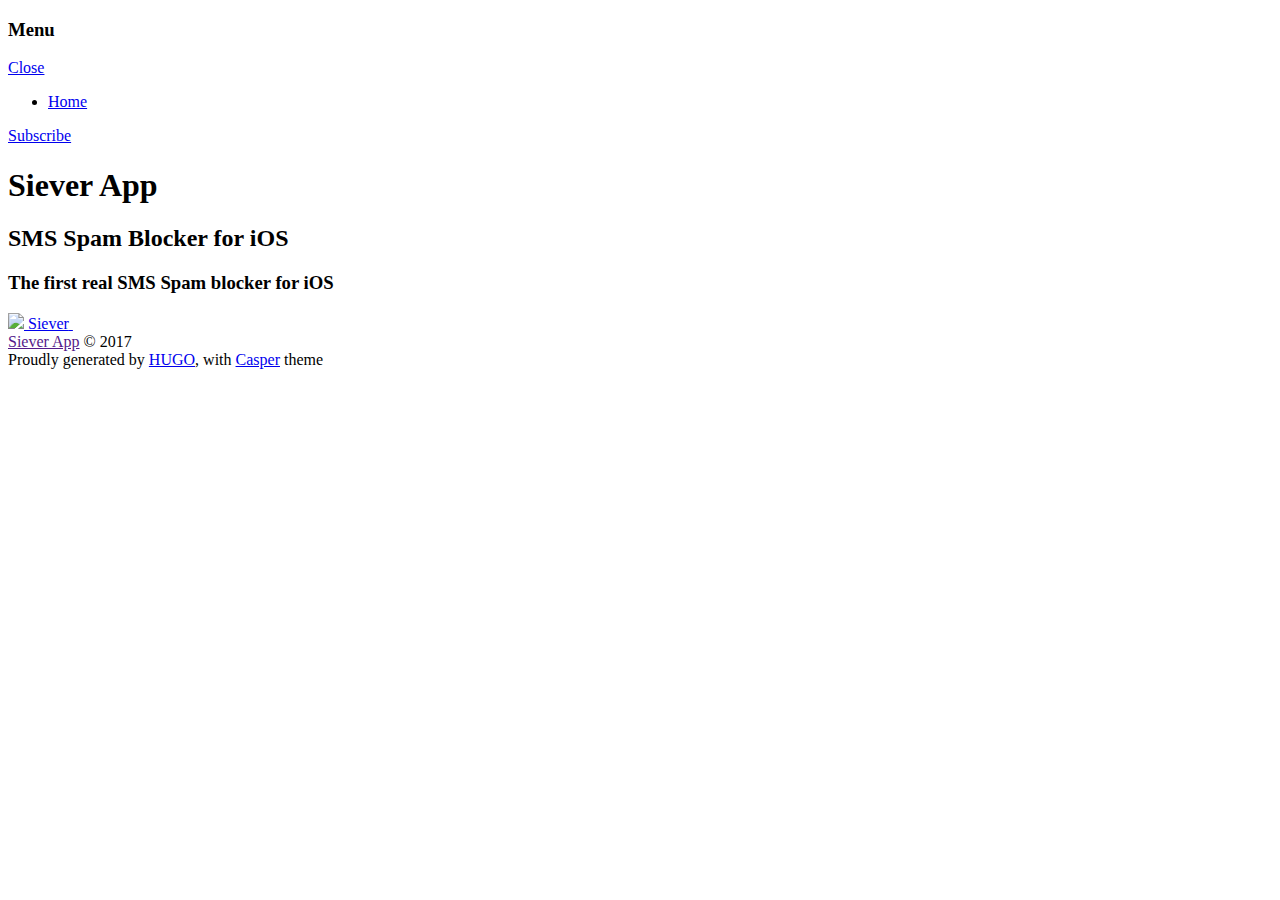
==== public/index.html @ 64746106 "api subdomain (api)" ====
<!DOCTYPE html>
<html lang="en-us">
<head>

    <meta charset="utf-8" />
    <meta http-equiv="X-UA-Compatible" content="IE=edge" />

  	<meta property="og:title" content=" Siever App" />
  	<meta property="og:site_name" content="Siever App" />
  	<meta property="og:url" content="https://sieverapp.com/" />

    
    <meta property="og:type" content="website" />
    

  <title>
     Siever App
  </title>

    <meta name="description" content="SMS Spam Blocker for iOS" />

    <meta name="HandheldFriendly" content="True" />
    <meta name="viewport" content="width=device-width, initial-scale=1.0" />

    <link rel="apple-touch-icon" sizes="57x57" href="https://sieverapp.com/images/icon/apple-icon-57x57.png">
    <link rel="apple-touch-icon" sizes="60x60" href="https://sieverapp.com/images/icon/apple-icon-60x60.png">
    <link rel="apple-touch-icon" sizes="72x72" href="https://sieverapp.com/images/icon/apple-icon-72x72.png">
    <link rel="apple-touch-icon" sizes="76x76" href="https://sieverapp.com/images/icon/apple-icon-76x76.png">
    <link rel="apple-touch-icon" sizes="114x114" href="https://sieverapp.com/images/icon/apple-icon-114x114.png">
    <link rel="apple-touch-icon" sizes="120x120" href="https://sieverapp.com/images/icon/apple-icon-120x120.png">
    <link rel="apple-touch-icon" sizes="144x144" href="https://sieverapp.com/images/icon/apple-icon-144x144.png">
    <link rel="apple-touch-icon" sizes="152x152" href="https://sieverapp.com/images/icon/apple-icon-152x152.png">
    <link rel="apple-touch-icon" sizes="180x180" href="https://sieverapp.com/images/icon/apple-icon-180x180.png">
    <link rel="icon" type="image/png" sizes="192x192"  href="https://sieverapp.com/images/icon/android-icon-192x192.png">
    <link rel="icon" type="image/png" sizes="32x32" href="https://sieverapp.com/images/icon/favicon-32x32.png">
    <link rel="icon" type="image/png" sizes="96x96" href="https://sieverapp.com/images/icon/favicon-96x96.png">
    <link rel="icon" type="image/png" sizes="16x16" href="https://sieverapp.com/images/icon/favicon-16x16.png">
    <link rel="manifest" href="https://sieverapp.com/images/icon/manifest.json">
    <meta name="msapplication-TileColor" content="#ffffff">
    <meta name="msapplication-TileImage" content="/ms-icon-144x144.png">
    <meta name="theme-color" content="#ffffff">

    <link rel="stylesheet" type="text/css" href="https://sieverapp.com/css/screen.css" />
    <link rel="stylesheet" type="text/css" href="https://sieverapp.com/css/nav.css" />
    <link rel="stylesheet" type="text/css" href="https://sieverapp.com/css/custom.css" />
    <link rel="stylesheet" type="text/css" href="https://fonts.googleapis.com/css?family=Merriweather:300,300italic,700,700italic|Open+Sans:700,400|Inconsolata&amp;subset=latin-ext" />

    
      
      
        <link href="https://sieverapp.com/index.xml" rel="alternate" type="application/rss+xml" title="Siever App" />
      
    
    <meta name="generator" content="Hugo 0.14" />

    <link rel="canonical" href="https://sieverapp.com/" />

    
    <script>
      (function(i,s,o,g,r,a,m){i['GoogleAnalyticsObject']=r;i[r]=i[r]||function(){
      (i[r].q=i[r].q||[]).push(arguments)},i[r].l=1*new Date();a=s.createElement(o),
      m=s.getElementsByTagName(o)[0];a.async=1;a.src=g;m.parentNode.insertBefore(a,m)
      })(window,document,'script','//www.google-analytics.com/analytics.js','ga');

      ga('create', 'UA-88903646-4', 'auto');
      ga('send', 'pageview');

    </script>
    

    
</head>
<body class="nav-closed">

  <div class="nav">
    <h3 class="nav-title">Menu</h3>
    <a href="#" class="nav-close">
        <span class="hidden">Close</span>
    </a>
    <ul>
        
        
        
            
            <li class="nav-opened nav-current" role="presentation">
            	<a href="https://sieverapp.com/">Home</a>
            </li>
        
    </ul>
    
    
    <a class="subscribe-button icon-feed" href="https://sieverapp.com/index.xml">Subscribe</a>
    
</div>
<span class="nav-cover"></span>


 <div class="site-wrapper">



<header class="main-header " style="background-image: url(https://sieverapp.com/images/cover.jpg)">


    <div class="vertical">
        <div class="main-header-content inner">
            
            
            
            
            
            
            

            <h1 class="page-title">Siever App</h1>
            <h2 class="page-description">SMS Spam Blocker for iOS</h2>


            
                <h3 class="myapps-title">The first real SMS Spam blocker for iOS</h3>
                <a class="myapps-app" href="http://apple.co/2jsfavB" target="_blank">
                    <img src="images/app-siever.png">
                    <span>Siever</span>
                </a>
            &nbsp;
            
        </div>
    </div>
</header>

    <footer class="site-footer clearfix" style="margin-top:0;">
        <section class="copyright"><a href="">Siever App</a> © 2017</section>
        
        <section class="poweredby">Proudly generated by <a class="icon-hugo" href="http://gohugo.io">HUGO</a>, with <a class="icon-theme" href="https://github.com/vjeantet/hugo-theme-casper">Casper</a> theme</section>
        
    </footer>
    </div>
    <script type="text/javascript" src="https://sieverapp.com/js/jquery.js"></script>
    <script type="text/javascript" src="https://sieverapp.com/js/jquery.fitvids.js"></script>
    <script type="text/javascript" src="https://sieverapp.com/js/index.js"></script>
    
</body>
</html>
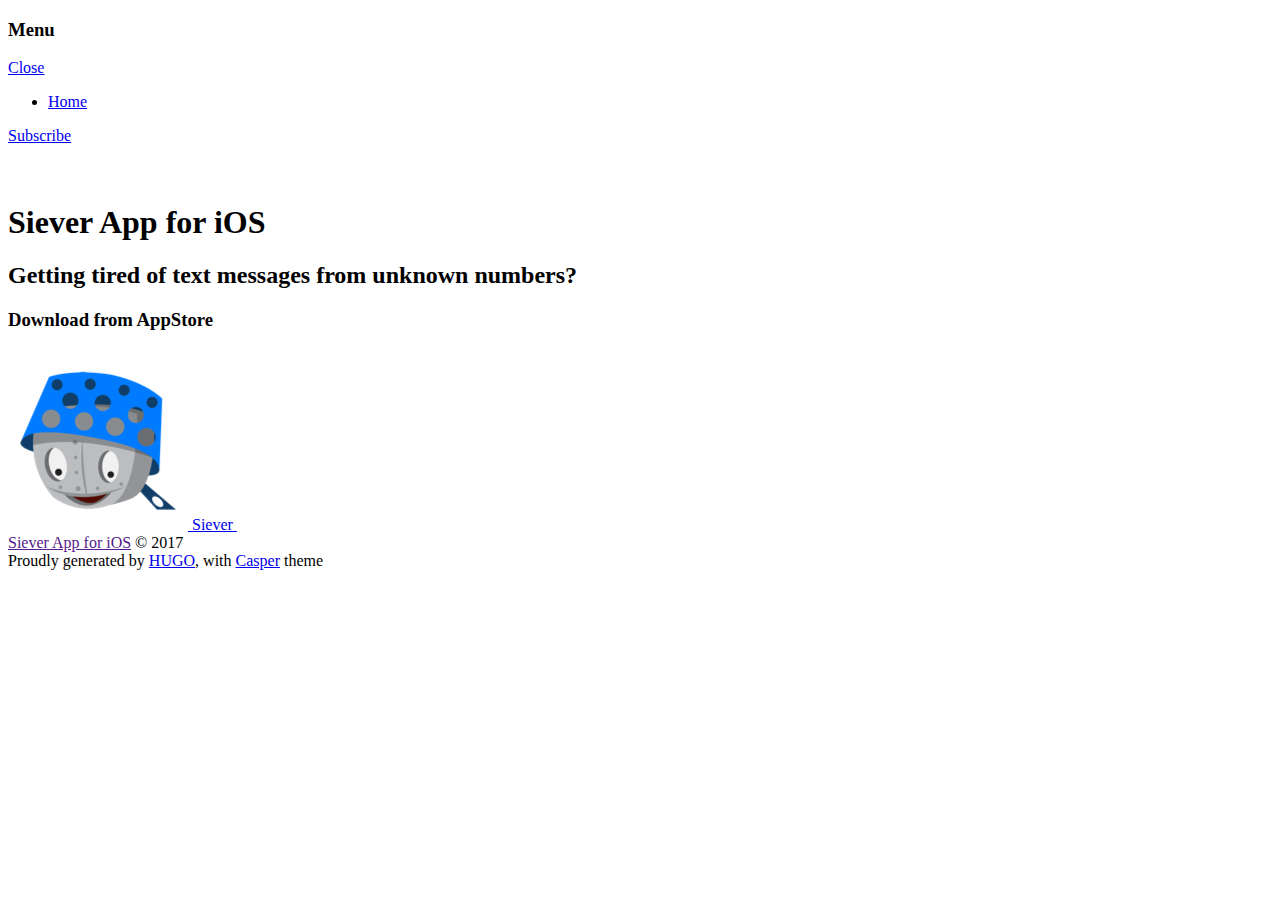
==== commit d676fcfd: "* adds new feel and look :D (master)" ====
--- a/public/index.html
+++ b/public/index.html
@@ -1,59 +1,59 @@
 <!DOCTYPE html>
-<html lang="en-us">
+<html lang="en-US">
 <head>
 
     <meta charset="utf-8" />
     <meta http-equiv="X-UA-Compatible" content="IE=edge" />
 
-  	<meta property="og:title" content=" Siever App" />
-  	<meta property="og:site_name" content="Siever App" />
-  	<meta property="og:url" content="https://sieverapp.com/" />
+  	<meta property="og:title" content=" Siever App for iOS" />
+  	<meta property="og:site_name" content="Siever App for iOS" />
+  	<meta property="og:url" content="https://www.jancislinsky.cz/" />
 
     
     <meta property="og:type" content="website" />
     
 
   <title>
-     Siever App
+     Siever App for iOS
   </title>
 
-    <meta name="description" content="SMS Spam Blocker for iOS" />
+    <meta name="description" content="Getting tired of text messages from unknown numbers?" />
 
     <meta name="HandheldFriendly" content="True" />
     <meta name="viewport" content="width=device-width, initial-scale=1.0" />
 
-    <link rel="apple-touch-icon" sizes="57x57" href="https://sieverapp.com/images/icon/apple-icon-57x57.png">
-    <link rel="apple-touch-icon" sizes="60x60" href="https://sieverapp.com/images/icon/apple-icon-60x60.png">
-    <link rel="apple-touch-icon" sizes="72x72" href="https://sieverapp.com/images/icon/apple-icon-72x72.png">
-    <link rel="apple-touch-icon" sizes="76x76" href="https://sieverapp.com/images/icon/apple-icon-76x76.png">
-    <link rel="apple-touch-icon" sizes="114x114" href="https://sieverapp.com/images/icon/apple-icon-114x114.png">
-    <link rel="apple-touch-icon" sizes="120x120" href="https://sieverapp.com/images/icon/apple-icon-120x120.png">
-    <link rel="apple-touch-icon" sizes="144x144" href="https://sieverapp.com/images/icon/apple-icon-144x144.png">
-    <link rel="apple-touch-icon" sizes="152x152" href="https://sieverapp.com/images/icon/apple-icon-152x152.png">
-    <link rel="apple-touch-icon" sizes="180x180" href="https://sieverapp.com/images/icon/apple-icon-180x180.png">
-    <link rel="icon" type="image/png" sizes="192x192"  href="https://sieverapp.com/images/icon/android-icon-192x192.png">
-    <link rel="icon" type="image/png" sizes="32x32" href="https://sieverapp.com/images/icon/favicon-32x32.png">
-    <link rel="icon" type="image/png" sizes="96x96" href="https://sieverapp.com/images/icon/favicon-96x96.png">
-    <link rel="icon" type="image/png" sizes="16x16" href="https://sieverapp.com/images/icon/favicon-16x16.png">
-    <link rel="manifest" href="https://sieverapp.com/images/icon/manifest.json">
+    <link rel="apple-touch-icon" sizes="57x57" href="https://www.jancislinsky.cz/images/icon/apple-icon-57x57.png">
+    <link rel="apple-touch-icon" sizes="60x60" href="https://www.jancislinsky.cz/images/icon/apple-icon-60x60.png">
+    <link rel="apple-touch-icon" sizes="72x72" href="https://www.jancislinsky.cz/images/icon/apple-icon-72x72.png">
+    <link rel="apple-touch-icon" sizes="76x76" href="https://www.jancislinsky.cz/images/icon/apple-icon-76x76.png">
+    <link rel="apple-touch-icon" sizes="114x114" href="https://www.jancislinsky.cz/images/icon/apple-icon-114x114.png">
+    <link rel="apple-touch-icon" sizes="120x120" href="https://www.jancislinsky.cz/images/icon/apple-icon-120x120.png">
+    <link rel="apple-touch-icon" sizes="144x144" href="https://www.jancislinsky.cz/images/icon/apple-icon-144x144.png">
+    <link rel="apple-touch-icon" sizes="152x152" href="https://www.jancislinsky.cz/images/icon/apple-icon-152x152.png">
+    <link rel="apple-touch-icon" sizes="180x180" href="https://www.jancislinsky.cz/images/icon/apple-icon-180x180.png">
+    <link rel="icon" type="image/png" sizes="192x192"  href="https://www.jancislinsky.cz/images/icon/android-icon-192x192.png">
+    <link rel="icon" type="image/png" sizes="32x32" href="https://www.jancislinsky.cz/images/icon/favicon-32x32.png">
+    <link rel="icon" type="image/png" sizes="96x96" href="https://www.jancislinsky.cz/images/icon/favicon-96x96.png">
+    <link rel="icon" type="image/png" sizes="16x16" href="https://www.jancislinsky.cz/images/icon/favicon-16x16.png">
+    <link rel="manifest" href="https://www.jancislinsky.cz/images/icon/manifest.json">
     <meta name="msapplication-TileColor" content="#ffffff">
     <meta name="msapplication-TileImage" content="/ms-icon-144x144.png">
     <meta name="theme-color" content="#ffffff">
 
-    <link rel="stylesheet" type="text/css" href="https://sieverapp.com/css/screen.css" />
-    <link rel="stylesheet" type="text/css" href="https://sieverapp.com/css/nav.css" />
-    <link rel="stylesheet" type="text/css" href="https://sieverapp.com/css/custom.css" />
+    <link rel="stylesheet" type="text/css" href="https://www.jancislinsky.cz/css/screen.css" />
+    <link rel="stylesheet" type="text/css" href="https://www.jancislinsky.cz/css/nav.css" />
+    <link rel="stylesheet" type="text/css" href="https://www.jancislinsky.cz/css/custom.css" />
     <link rel="stylesheet" type="text/css" href="https://fonts.googleapis.com/css?family=Merriweather:300,300italic,700,700italic|Open+Sans:700,400|Inconsolata&amp;subset=latin-ext" />
 
     
       
       
-        <link href="https://sieverapp.com/index.xml" rel="alternate" type="application/rss+xml" title="Siever App" />
+        <link href="https://www.jancislinsky.cz/index.xml" rel="alternate" type="application/rss+xml" title="Siever App for iOS" />
       
     
     <meta name="generator" content="Hugo 0.14" />
 
-    <link rel="canonical" href="https://sieverapp.com/" />
+    <link rel="canonical" href="https://www.jancislinsky.cz/" />
 
     
     <script>
@@ -62,7 +62,7 @@
       m=s.getElementsByTagName(o)[0];a.async=1;a.src=g;m.parentNode.insertBefore(a,m)
       })(window,document,'script','//www.google-analytics.com/analytics.js','ga');
 
-      ga('create', 'UA-88903646-4', 'auto');
+      ga('create', 'UA-11117746-16', 'auto');
       ga('send', 'pageview');
 
     </script>
@@ -83,13 +83,13 @@
         
             
             <li class="nav-opened nav-current" role="presentation">
-            	<a href="https://sieverapp.com/">Home</a>
+            	<a href="https://www.jancislinsky.cz/">Home</a>
             </li>
         
     </ul>
     
     
-    <a class="subscribe-button icon-feed" href="https://sieverapp.com/index.xml">Subscribe</a>
+    <a class="subscribe-button icon-feed" href="https://www.jancislinsky.cz/index.xml">Subscribe</a>
     
 </div>
 <span class="nav-cover"></span>
@@ -99,7 +99,7 @@
 
 
 
-<header class="main-header " style="background-image: url(https://sieverapp.com/images/cover.jpg)">
+<header class="main-header " style="background-image: url(https://www.jancislinsky.cz/images/cover.jpg)">
 
 
     <div class="vertical">
@@ -107,18 +107,23 @@
             
             
             
+                <a class="bloglogo" href="https://twitter.com/jcislinsky" target="_blank">
+                    <span class="icon-twitter" style="color:white;font-size:2em"></span>
+                </a>
+            &nbsp;
+            
             
             
             
             
 
-            <h1 class="page-title">Siever App</h1>
-            <h2 class="page-description">SMS Spam Blocker for iOS</h2>
+            <h1 class="page-title">Siever App for iOS</h1>
+            <h2 class="page-description">Getting tired of text messages from unknown numbers?</h2>
 
 
             
-                <h3 class="myapps-title">The first real SMS Spam blocker for iOS</h3>
-                <a class="myapps-app" href="http://apple.co/2jsfavB" target="_blank">
+                <h3 class="myapps-title">Download from AppStore</h3>
+                <a class="myapps-app" href="https://itunes.apple.com/us/app/siever/id1276667985?ls=1&amp;mt=8" target="_blank">
                     <img src="images/app-siever.png">
                     <span>Siever</span>
                 </a>
@@ -129,15 +134,15 @@
 </header>
 
     <footer class="site-footer clearfix" style="margin-top:0;">
-        <section class="copyright"><a href="">Siever App</a> © 2017</section>
+        <section class="copyright"><a href="">Siever App for iOS</a> © 2017</section>
         
         <section class="poweredby">Proudly generated by <a class="icon-hugo" href="http://gohugo.io">HUGO</a>, with <a class="icon-theme" href="https://github.com/vjeantet/hugo-theme-casper">Casper</a> theme</section>
         
     </footer>
     </div>
-    <script type="text/javascript" src="https://sieverapp.com/js/jquery.js"></script>
-    <script type="text/javascript" src="https://sieverapp.com/js/jquery.fitvids.js"></script>
-    <script type="text/javascript" src="https://sieverapp.com/js/index.js"></script>
+    <script type="text/javascript" src="https://www.jancislinsky.cz/js/jquery.js"></script>
+    <script type="text/javascript" src="https://www.jancislinsky.cz/js/jquery.fitvids.js"></script>
+    <script type="text/javascript" src="https://www.jancislinsky.cz/js/index.js"></script>
     
 </body>
 </html>
